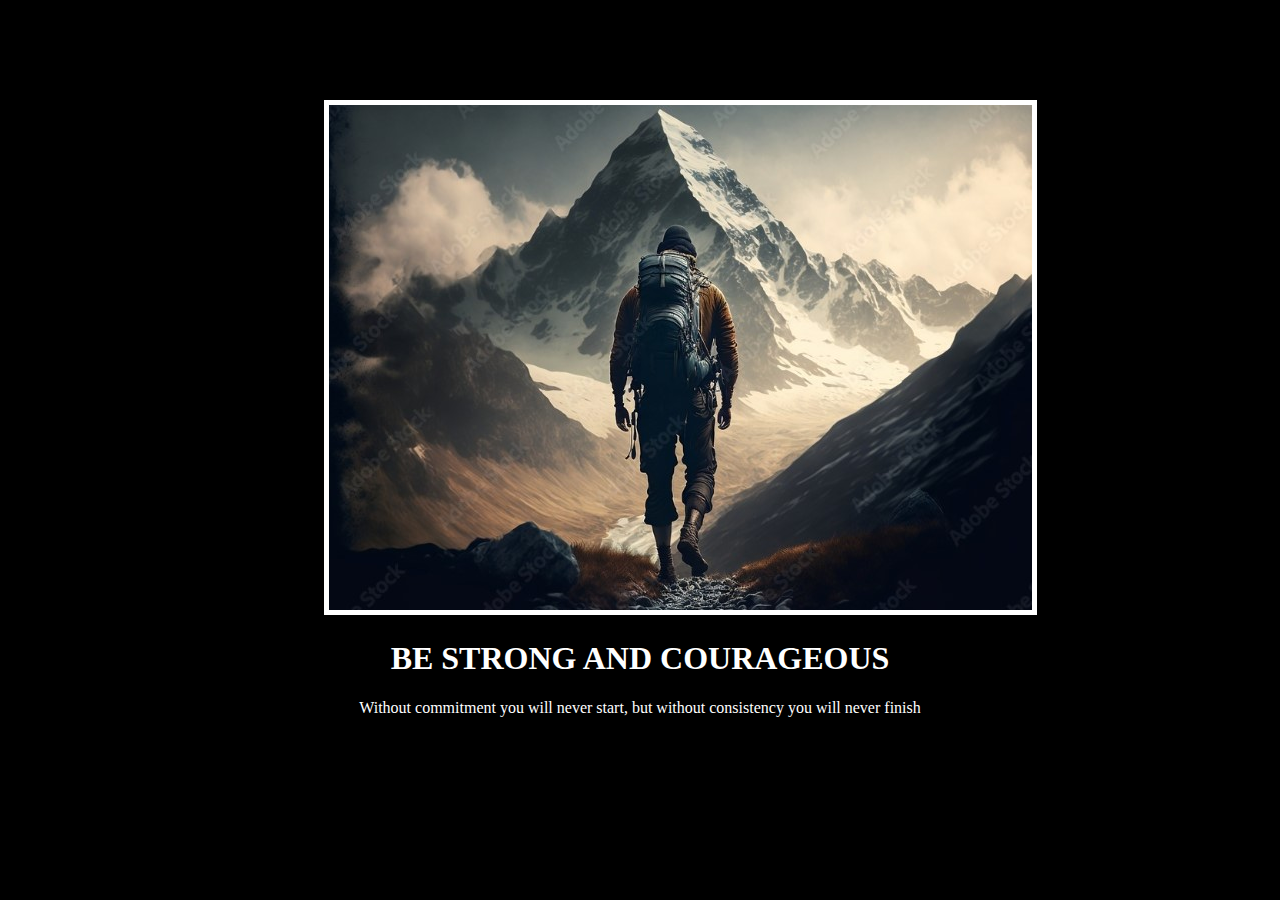
==== public/Mymotivation/index.html @ a62c0e56 "Add files via upload" ====
<!DOCTYPE html>
<html lang="en">
<head>
    <meta charset="UTF-8">
    <meta name="viewport" content="width=device-width, initial-scale=1.0">
    <title>Motivation</title>
    <link href="./style.css" rel="stylesheet"/>
    <link rel="preconnect" href="https://fonts.googleapis.com">
    <link rel="preconnect" href="https://fonts.gstatic.com" crossorigin>
    <link href="https://fonts.googleapis.com/css2?family=Libre+Baskerville&display=swap" rel="stylesheet">
</head>

<body>

    <div class="box">
        <a href="../../index.html" alt="Back to porfolio"><img src="assets/mountainupdated.jpg" /></a>
        
    
        
        <h1> Be strong and courageous</h1>
        <p> Without commitment you will never start, but without consistency you will never finish</p>

    </div>


    
</body>
</html>

<!-- 
  TODO: Create a motivational post website.
Style it how ever you like. 
Look at the goal image for inspiration.
But it must have the following features:
1. The main h1 text should be using the Regular Libre Baskerville Font from Google Fonts:
  https://fonts.google.com/specimen/Libre+Baskerville
2. The text should be white and background black.
3. Add your own image into the images folder inside assets. It should have a 5px white border.
4. The text should be center aligned.
5. Create a div to contain the h1, p and img elements. Adjust the margins so that the image and text are centered on the page. 
  Hint: You horizontally center a div by giving it a width of 50% and a margin-left of 25%.
  Hint: Set the image to have a width of 100% so it fills the div. 
6. Read about the text-transform property on MDN docs to make the h1 uppercase with CSS.
  https://developer.mozilla.org/en-US/docs/Web/CSS/text-transform 
-->
---- public/Mymotivation/style.css ----
html{background-color: black;}
.box{
    width: 50%;
    margin-left: 25%;
    margin-top: 100px;
    color: white;
      text-align: center;

}
h1{text-transform:uppercase;}




img{border: white solid 5px; width:250px 250px;}
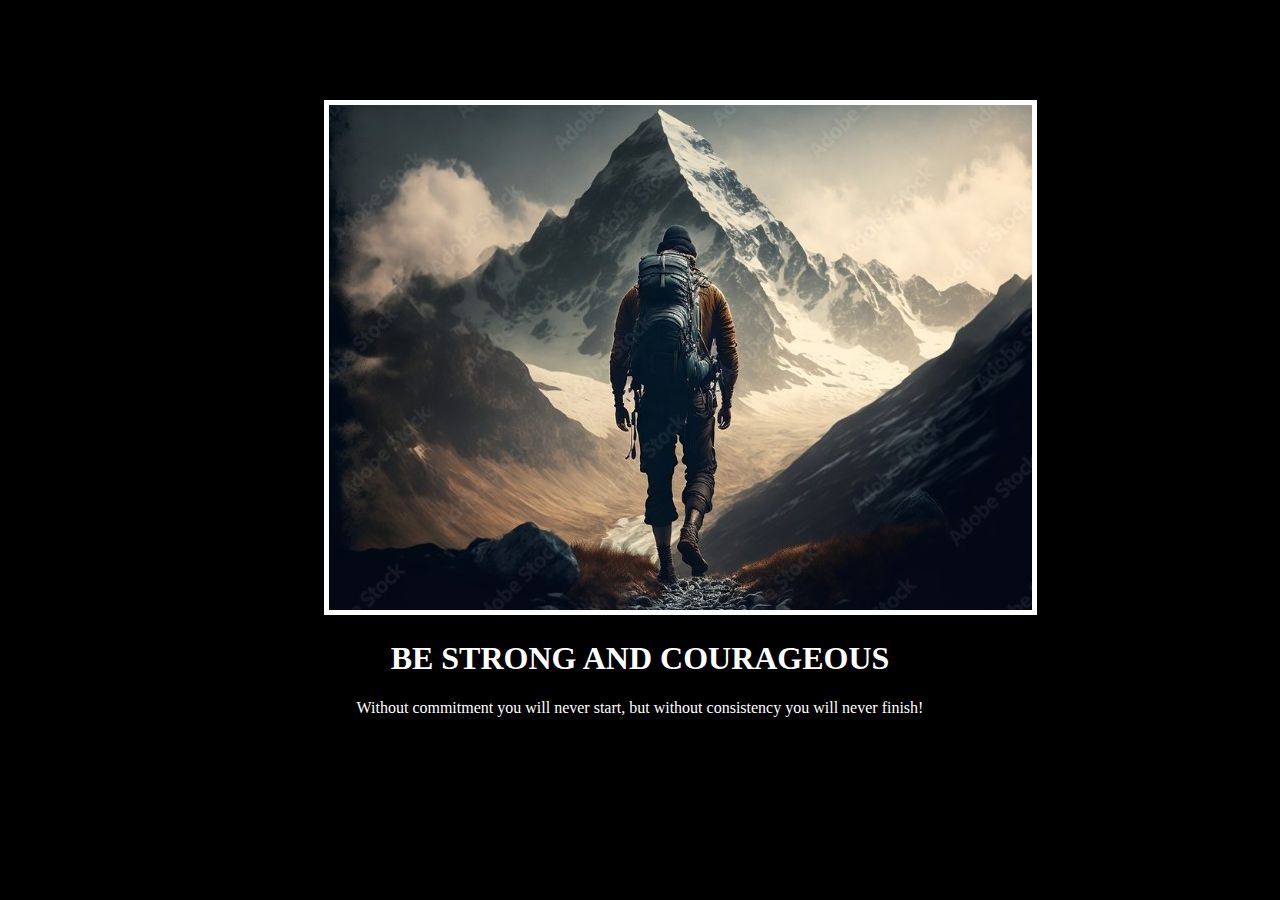
==== commit 5736c8ea: "Update index.html" ====
--- a/public/Mymotivation/index.html
+++ b/public/Mymotivation/index.html
@@ -18,7 +18,7 @@
     
         
         <h1> Be strong and courageous</h1>
-        <p> Without commitment you will never start, but without consistency you will never finish</p>
+        <p> Without commitment you will never start, but without consistency you will never finish!</p>
 
     </div>
 
@@ -42,4 +42,4 @@
   Hint: Set the image to have a width of 100% so it fills the div. 
 6. Read about the text-transform property on MDN docs to make the h1 uppercase with CSS.
   https://developer.mozilla.org/en-US/docs/Web/CSS/text-transform 
--->+-->
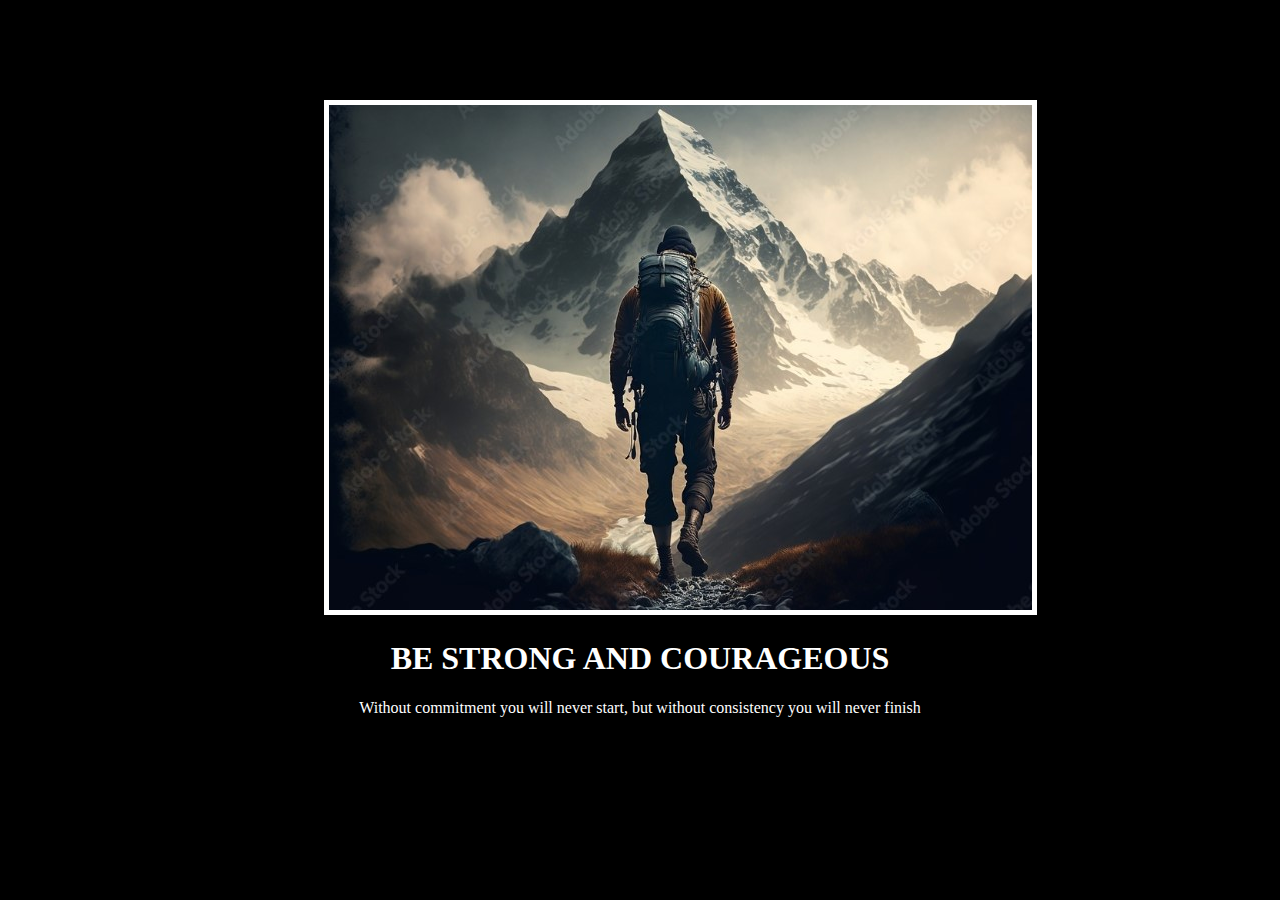
==== commit 70109773: "Add files via upload" ====
--- a/public/Mymotivation/index.html
+++ b/public/Mymotivation/index.html
@@ -13,12 +13,12 @@
 <body>
 
     <div class="box">
-        <a href="../../index.html" alt="Back to porfolio"><img src="assets/mountainupdated.jpg" /></a>
+        <a href="/new.html" alt="Back to porfolio"><img src="assets/mountainupdated.jpg" /></a>
         
     
         
         <h1> Be strong and courageous</h1>
-        <p> Without commitment you will never start, but without consistency you will never finish!</p>
+        <p> Without commitment you will never start, but without consistency you will never finish</p>
 
     </div>
 
@@ -42,4 +42,4 @@
   Hint: Set the image to have a width of 100% so it fills the div. 
 6. Read about the text-transform property on MDN docs to make the h1 uppercase with CSS.
   https://developer.mozilla.org/en-US/docs/Web/CSS/text-transform 
--->
+-->